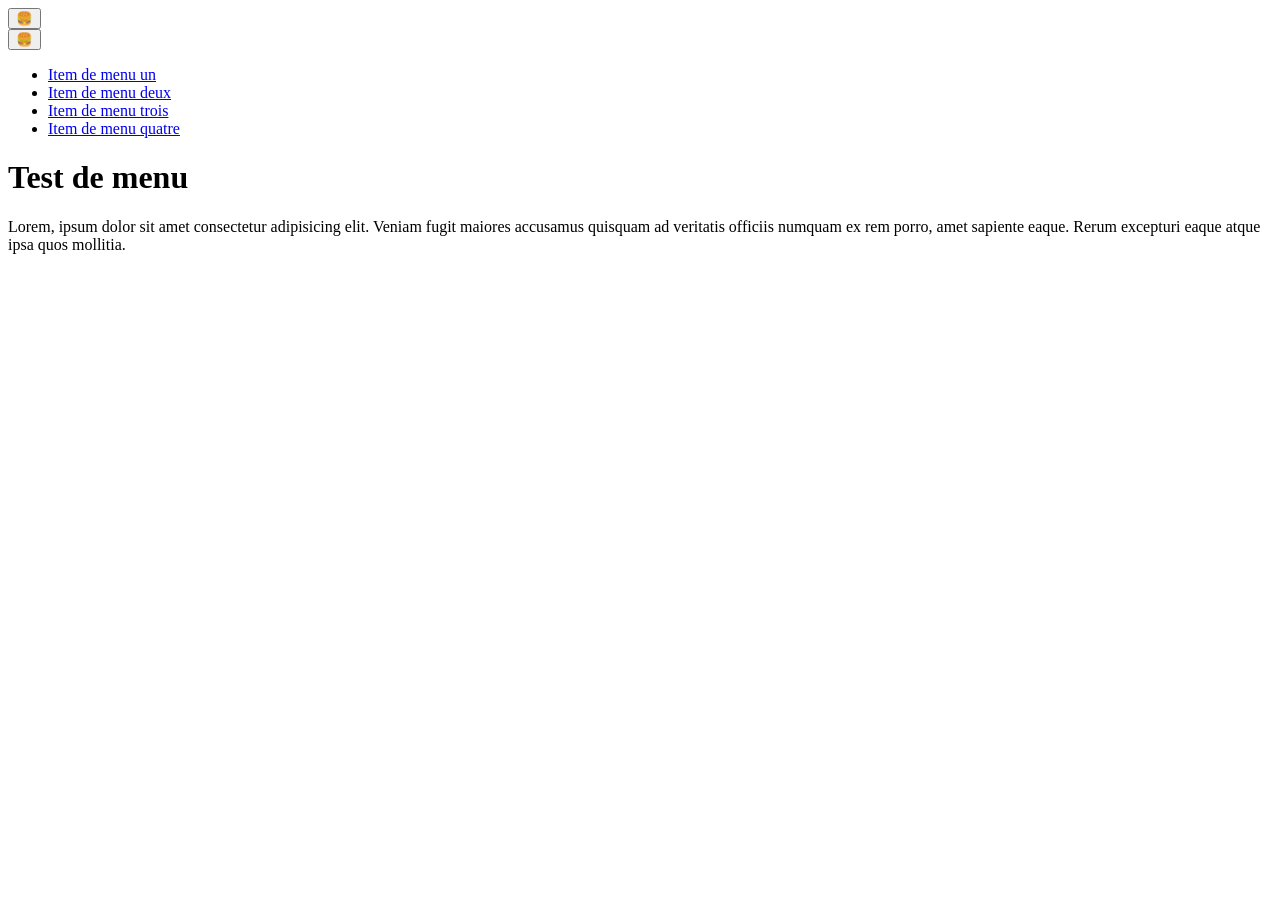
==== index.html @ bdb4e58e "Initial commit" ====
<!DOCTYPE html>
<html lang="fr">

<head>
  <meta charset="utf-8">
  <meta name="viewport" content="width=device-width, initial-scale=1">
  <title>Test de menu</title>
  <link rel="stylesheet" href="css/style.css">
</head>

<body>
  <header class="header header--home">

    <!-- Menu principal -->
    <button class="burger" type="button" aria-label="Menu">
      🍔
    </button>

    <nav class="menu" aria-label="Main menu">
      <button class="menu__close burger burger--close" type="button" aria-label="Close the menu">
        🍔
      </button>
      <ul class="menu__list">
        <li class="menu__item"><a class="menu__link" href="#">Item de menu un</a></li>
        <li class="menu__item"><a class="menu__link" href="#">Item de menu deux</a></li>
        <li class="menu__item"><a class="menu__link" href="#">Item de menu trois</a></li>
        <li class="menu__item"><a class="menu__link" href="#">Item de menu quatre</a></li>
      </ul>
    </nav>
    <!-- Fin du menu principal -->
  </header>

  <!-- Contenu principal de la page -->
  <main>
    <h1>Test de menu</h1>
    <p>
      Lorem, ipsum dolor sit amet consectetur adipisicing elit. Veniam fugit maiores accusamus quisquam ad veritatis
      officiis numquam ex rem porro, amet sapiente eaque. Rerum excepturi eaque atque ipsa quos mollitia.
    </p>
  </main>
  <!-- Fin du contenu principal -->

</body>

</html>
---- css/style.css ----
/* code css à faire */
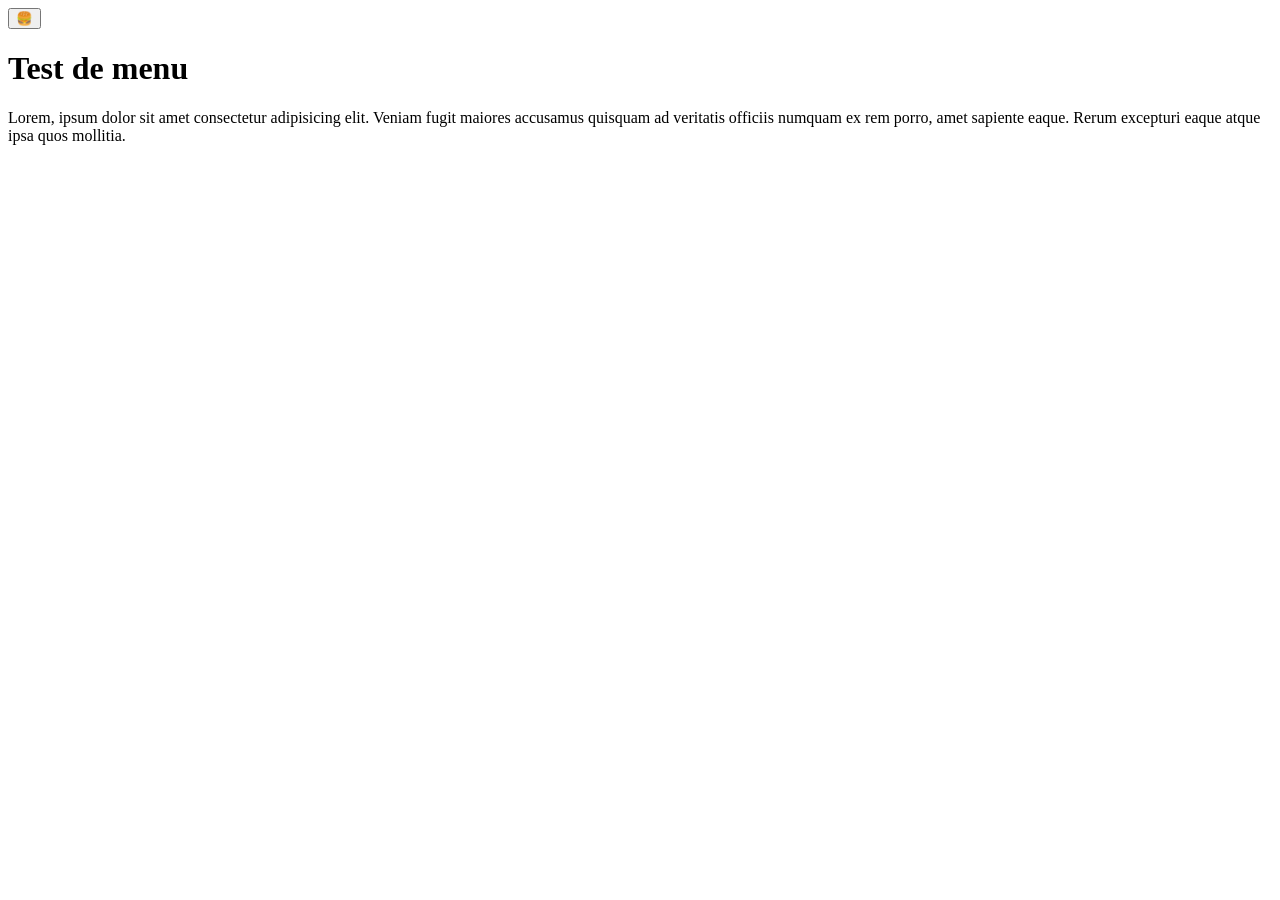
==== commit cbf89a0e: "déclarer le menu comme popover" ====
--- a/index.html
+++ b/index.html
@@ -16,7 +16,7 @@
       🍔
     </button>
 
-    <nav class="menu" aria-label="Main menu">
+    <nav class="menu" id ="menu" popover aria-label="Main menu">
       <button class="menu__close burger burger--close" type="button" aria-label="Close the menu">
         🍔
       </button>
